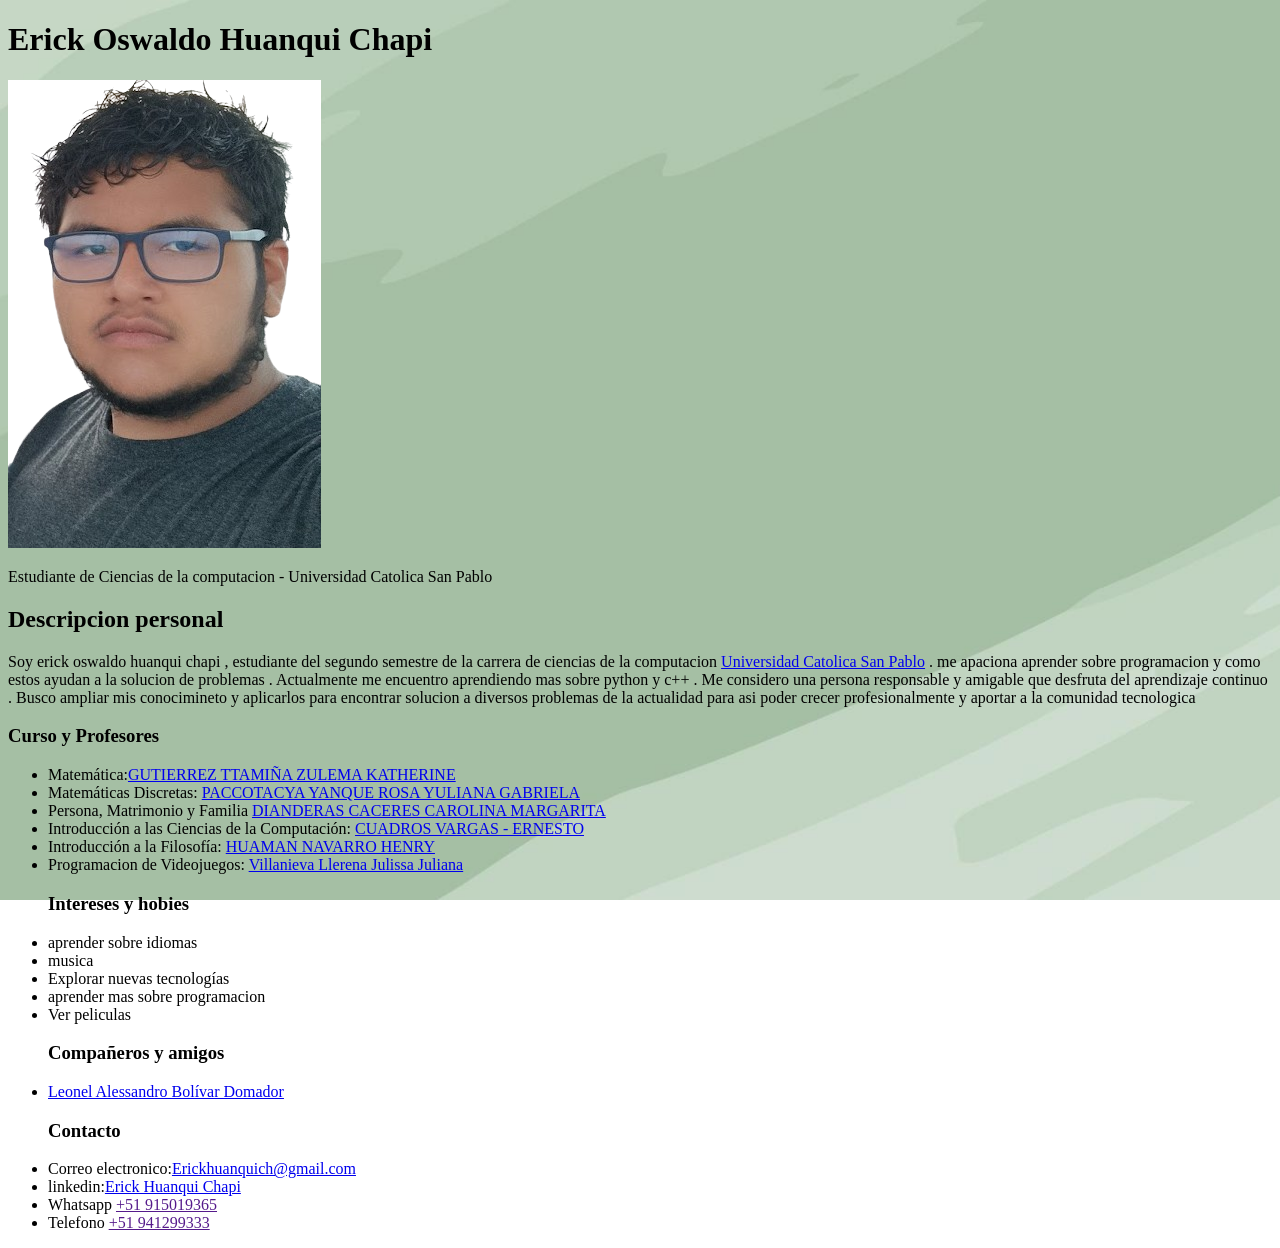
==== index.html @ a9c72f40 "index.html" ====
<!DOCTYPE html>
<html lang="en">
<head>
    <meta charset="UTF-8">
    <meta name="viewport" content="width=device-width, initial-scale=1.0">
    <title></title>
    <link rel="stylesheet" href="style.css">
</head>
<body>
    <h1>Erick Oswaldo Huanqui Chapi</h1>
    <img src="fotito.png" alt="">
    <p>Estudiante de Ciencias de la computacion - Universidad Catolica San Pablo </p>
     <h2>Descripcion personal</h2>
     <p>Soy erick oswaldo huanqui chapi , estudiante del segundo semestre de la carrera de ciencias de la computacion <a href="https://ucsp.edu.pe/">Universidad Catolica San Pablo</a> .
     me apaciona aprender sobre programacion y como estos ayudan a la solucion de problemas . Actualmente me encuentro aprendiendo mas sobre python y c++ .</a>
        Me considero una persona responsable y amigable que desfruta del aprendizaje continuo . Busco ampliar mis conocimineto y aplicarlos para encontrar 
        solucion a diversos problemas de la actualidad para asi poder crecer profesionalmente y aportar a la comunidad tecnologica
    <h3>Curso y Profesores</h3>
    <ul>
        <li><span class="curso">Matemática:<a href="https://pe.linkedin.com/in/zulema-katherine-gutierrez-ttami%C3%B1a-2640a129b">GUTIERREZ TTAMIÑA ZULEMA KATHERINE</a>
        <li><span class="curso">Matemáticas Discretas: <a href="https://pe.linkedin.com/in/rpaccotacyay">PACCOTACYA YANQUE ROSA YULIANA GABRIELA</a>
        <li><span class="curso">Persona, Matrimonio y Familia <a href=https://scholar.google.com/citations?user=8N3qnzgAAAAJ&hl=es>DIANDERAS CACERES CAROLINA MARGARITA</a>
        <li><span class="curso">Introducción a las Ciencias de la Computación: <a href="https://pe.linkedin.com/in/ecuadrosv">CUADROS VARGAS - ERNESTO</a>
        <li><span class="curso">Introducción a la Filosofía: <a href="https://pe.linkedin.com/in/henry-huam%C3%A1n-navarro-964015108">HUAMAN NAVARRO HENRY</a> 
        <li><span class="curso">Programacion de Videojuegos: <a href = "https://www.linkedin.com/in/julissa-villanueva-llerena?trk=blended-typeahead">Villanieva Llerena Julissa Juliana</a>

    <h3>Intereses y hobies</h3>
    <ul></ul>
        <li><span class="Intereses y hobies">aprender sobre idiomas</a>
        <li><span class="Intereses y hobies">musica</a>
        <li><span class="Intereses y hobies">Explorar nuevas tecnologías</a>
        <li><span class="Intereses y hobies">aprender mas sobre programacion</a>
        <li><span class="Intereses y hobies">Ver peliculas</a>
    <h3>Compañeros y amigos</h3>
     <li><span class="Compañeros y amigos"><a href="https://aless014.github.io/LeonelAlessandroBolivarDomador/">Leonel Alessandro Bolívar Domador</a>
    <h3>Contacto</h3>
    <ul></ul>
        <li><span class="Contacto">Correo electronico:<a href="Erickhuanquich@gmail.com">Erickhuanquich@gmail.com</a>
        <li><span class="Contacto">linkedin:</a><a href="https://www.linkedin.com/feed/?legoTrackingToken=[base64]">Erick Huanqui Chapi</a>
        <li><span class="Contacto">Whatsapp</a> <a href="">+51 915019365</a>
        <li><span class="Contacto">Telefono</a> <a href="">+51 941299333</a>

</body>
</html>
</body>

</html>
---- style.css ----
body { 

    background-image: url(imagen.jpg);
    background-position:center center;
    background-repeat: no-repeat;
    background-size: cover;
    background-attachment: fixed;
}
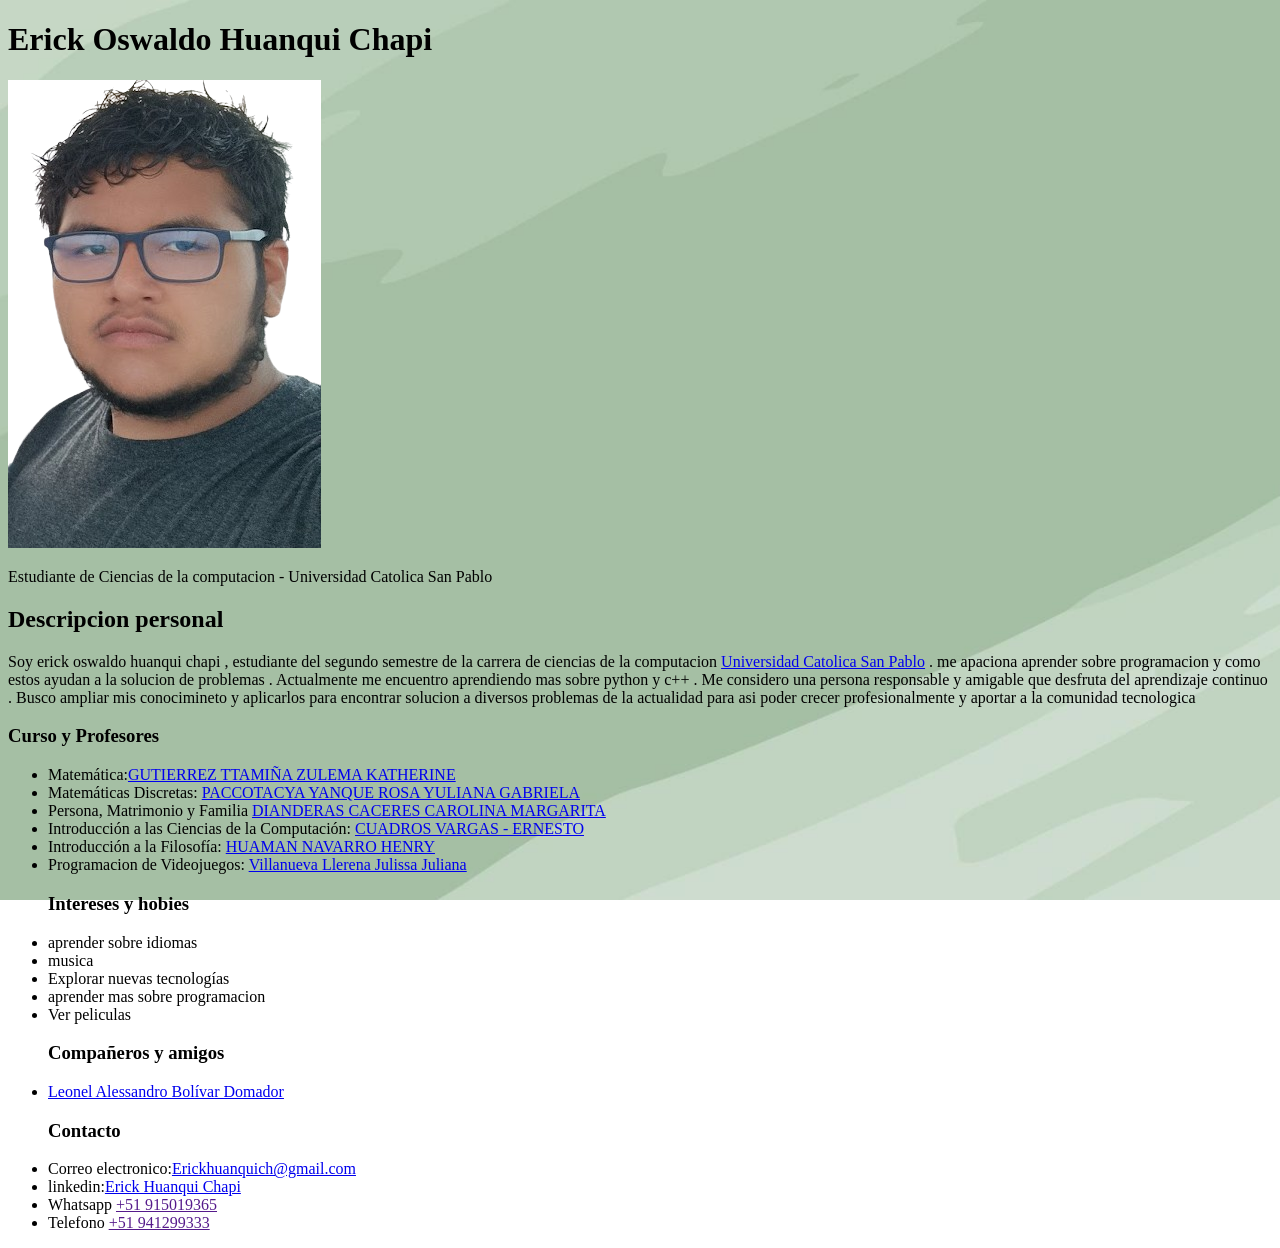
==== commit 9ac5134b: "index.html" ====
--- a/index.html
+++ b/index.html
@@ -22,7 +22,7 @@
         <li><span class="curso">Persona, Matrimonio y Familia <a href=https://scholar.google.com/citations?user=8N3qnzgAAAAJ&hl=es>DIANDERAS CACERES CAROLINA MARGARITA</a>
         <li><span class="curso">Introducción a las Ciencias de la Computación: <a href="https://pe.linkedin.com/in/ecuadrosv">CUADROS VARGAS - ERNESTO</a>
         <li><span class="curso">Introducción a la Filosofía: <a href="https://pe.linkedin.com/in/henry-huam%C3%A1n-navarro-964015108">HUAMAN NAVARRO HENRY</a> 
-        <li><span class="curso">Programacion de Videojuegos: <a href = "https://www.linkedin.com/in/julissa-villanueva-llerena?trk=blended-typeahead">Villanieva Llerena Julissa Juliana</a>
+        <li><span class="curso">Programacion de Videojuegos: <a href = "https://www.linkedin.com/in/julissa-villanueva-llerena?trk=blended-typeahead">Villanueva Llerena Julissa Juliana</a>
 
     <h3>Intereses y hobies</h3>
     <ul></ul>
@@ -46,3 +46,4 @@
 
 </html>
 
+
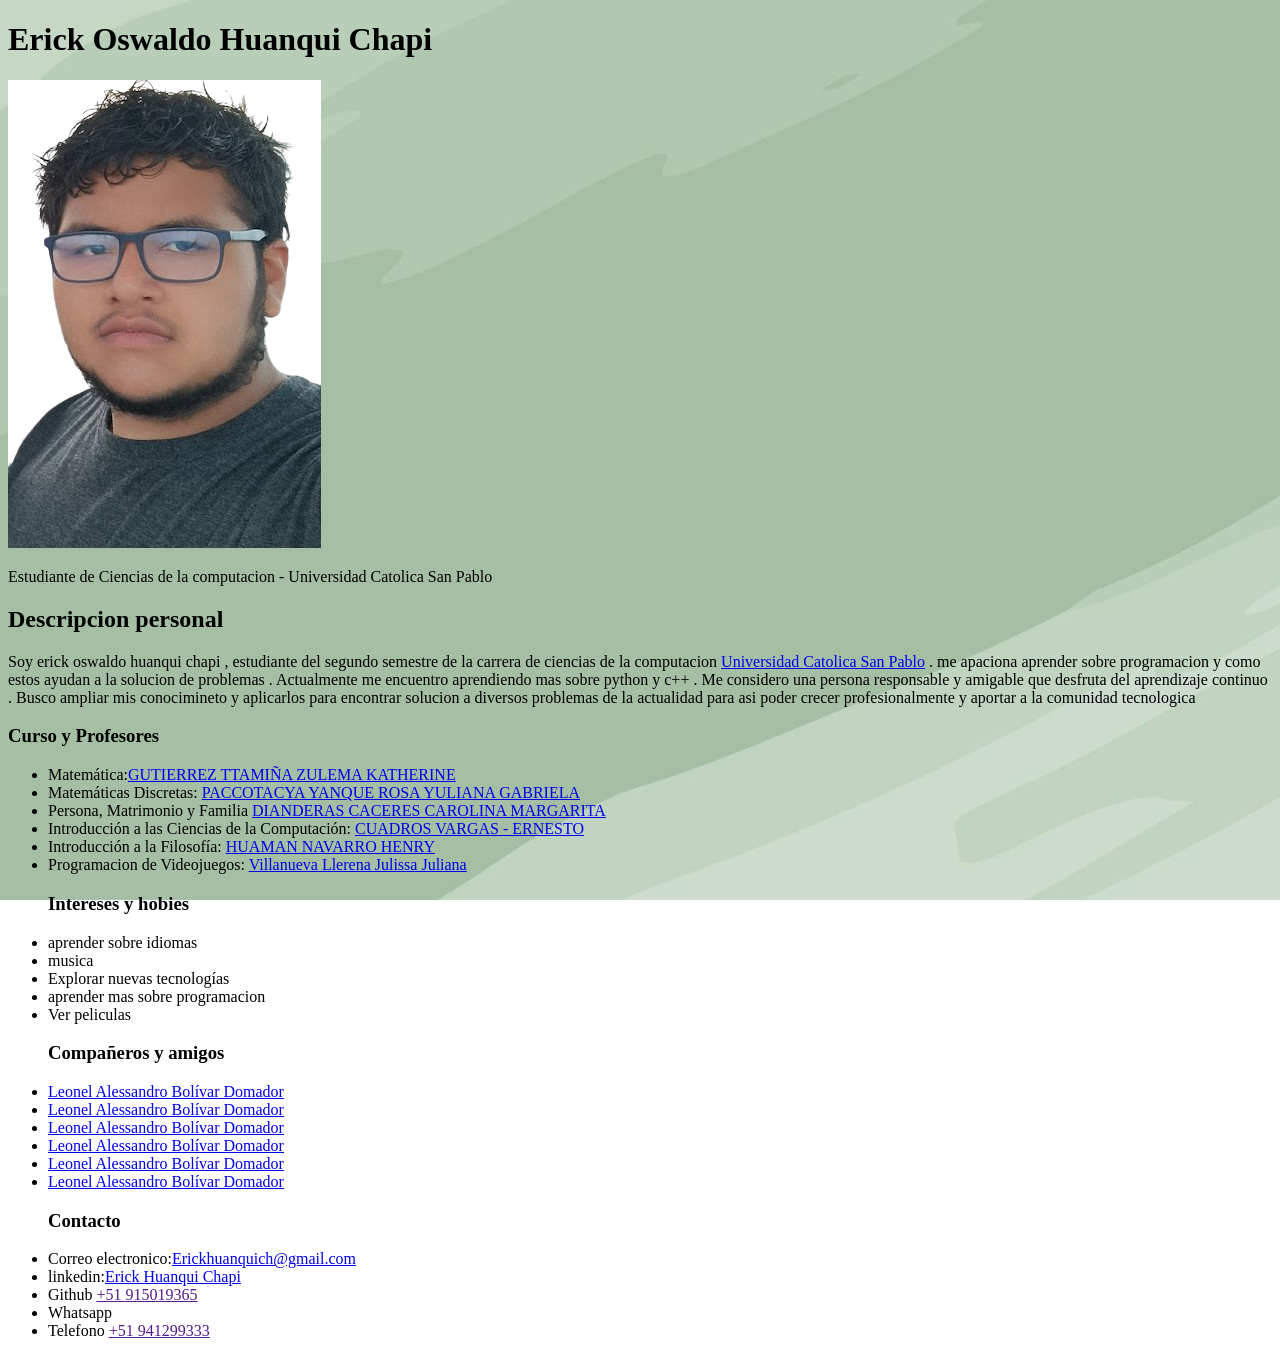
==== commit d033ec36: "index.html" ====
--- a/index.html
+++ b/index.html
@@ -33,11 +33,17 @@
         <li><span class="Intereses y hobies">Ver peliculas</a>
     <h3>Compañeros y amigos</h3>
      <li><span class="Compañeros y amigos"><a href="https://aless014.github.io/LeonelAlessandroBolivarDomador/">Leonel Alessandro Bolívar Domador</a>
+     <li><span class="Compañeros y amigos"><a href="https://aless014.github.io/LeonelAlessandroBolivarDomador/">Leonel Alessandro Bolívar Domador</a>
+     <li><span class="Compañeros y amigos"><a href="https://aless014.github.io/LeonelAlessandroBolivarDomador/">Leonel Alessandro Bolívar Domador</a>
+     <li><span class="Compañeros y amigos"><a href="https://aless014.github.io/LeonelAlessandroBolivarDomador/">Leonel Alessandro Bolívar Domador</a>
+     <li><span class="Compañeros y amigos"><a href="https://aless014.github.io/LeonelAlessandroBolivarDomador/">Leonel Alessandro Bolívar Domador</a>
+     <li><span class="Compañeros y amigos"><a href="https://aless014.github.io/LeonelAlessandroBolivarDomador/">Leonel Alessandro Bolívar Domador</a>
     <h3>Contacto</h3>
     <ul></ul>
         <li><span class="Contacto">Correo electronico:<a href="Erickhuanquich@gmail.com">Erickhuanquich@gmail.com</a>
         <li><span class="Contacto">linkedin:</a><a href="https://www.linkedin.com/feed/?legoTrackingToken=[base64]">Erick Huanqui Chapi</a>
-        <li><span class="Contacto">Whatsapp</a> <a href="">+51 915019365</a>
+        <li><span class="Contacto">Github</a> <a href="">+51 915019365</a>
+        <li><span class="Contacto">Whatsapp</a> <a href=<"https://github.com/Erickhuanquichapi"></a>
         <li><span class="Contacto">Telefono</a> <a href="">+51 941299333</a>
 
 </body>
@@ -47,3 +53,4 @@
 </html>
 
 
+
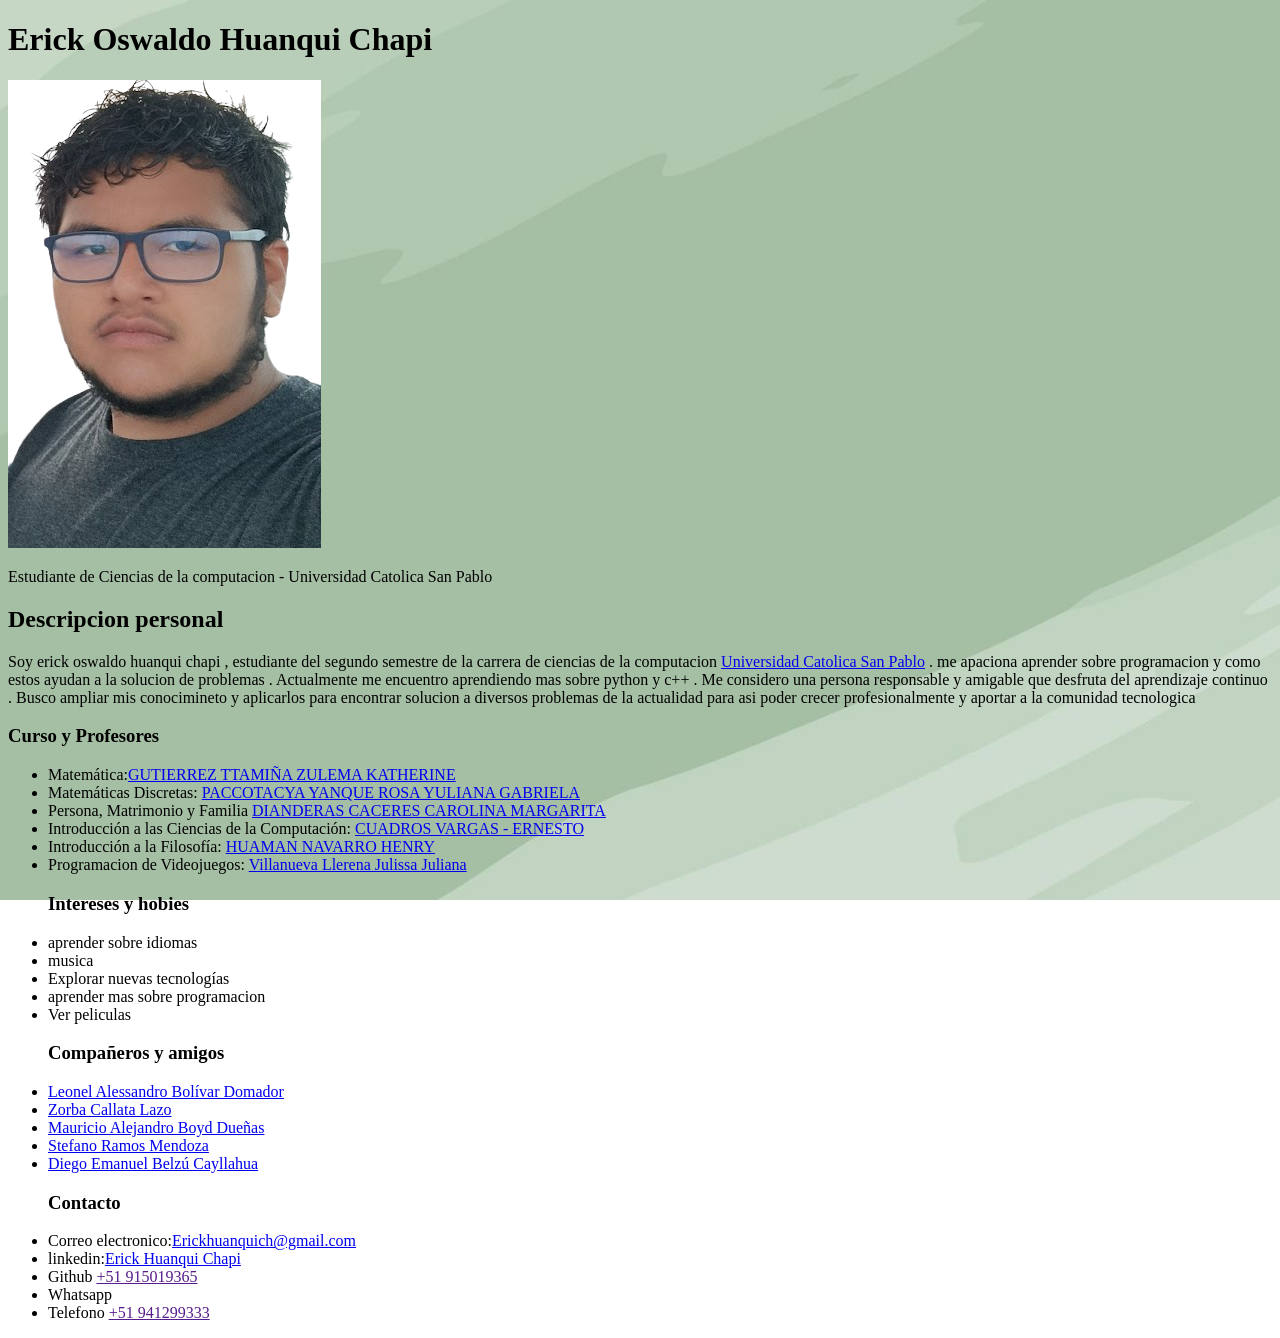
==== commit 47921ddf: "index.html" ====
--- a/index.html
+++ b/index.html
@@ -33,11 +33,10 @@
         <li><span class="Intereses y hobies">Ver peliculas</a>
     <h3>Compañeros y amigos</h3>
      <li><span class="Compañeros y amigos"><a href="https://aless014.github.io/LeonelAlessandroBolivarDomador/">Leonel Alessandro Bolívar Domador</a>
-     <li><span class="Compañeros y amigos"><a href="https://aless014.github.io/LeonelAlessandroBolivarDomador/">Leonel Alessandro Bolívar Domador</a>
-     <li><span class="Compañeros y amigos"><a href="https://aless014.github.io/LeonelAlessandroBolivarDomador/">Leonel Alessandro Bolívar Domador</a>
-     <li><span class="Compañeros y amigos"><a href="https://aless014.github.io/LeonelAlessandroBolivarDomador/">Leonel Alessandro Bolívar Domador</a>
-     <li><span class="Compañeros y amigos"><a href="https://aless014.github.io/LeonelAlessandroBolivarDomador/">Leonel Alessandro Bolívar Domador</a>
-     <li><span class="Compañeros y amigos"><a href="https://aless014.github.io/LeonelAlessandroBolivarDomador/">Leonel Alessandro Bolívar Domador</a>
+     <li><span class="Compañeros y amigos"><a href="https://zorba207.github.io/">Zorba Callata Lazo</a>
+     <li><span class="Compañeros y amigos"><a href="https:https://mauricioboyd-ucsp.github.io/MauricioAlejandroBoydDue-as/">Mauricio Alejandro Boyd Dueñas</a>
+     <li><span class="Compañeros y amigos"><a href="https://stefanoramos-gif.github.io/Stefano/">Stefano Ramos Mendoza
+     <li><span class="Compañeros y amigos"><a href="https://susanoperuano.github.io/diegobelzu.github.io/">Diego Emanuel Belzú Cayllahua</a>
     <h3>Contacto</h3>
     <ul></ul>
         <li><span class="Contacto">Correo electronico:<a href="Erickhuanquich@gmail.com">Erickhuanquich@gmail.com</a>
@@ -54,3 +53,4 @@
 
 
 
+
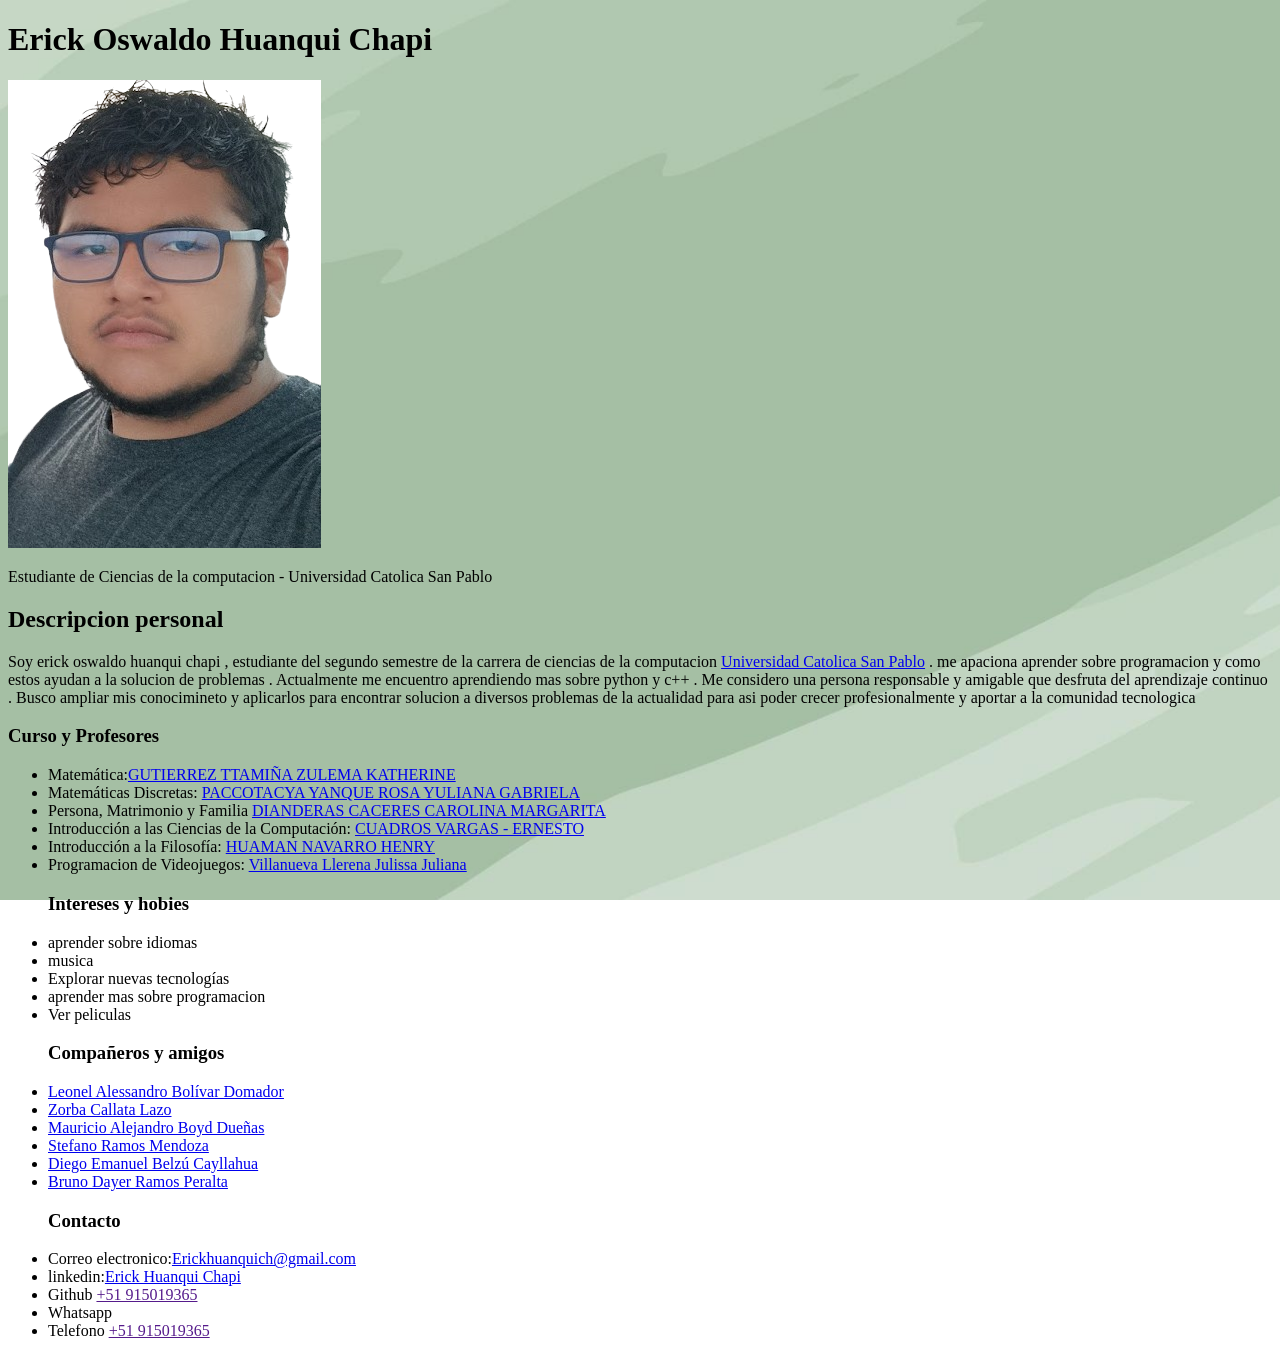
==== commit 9ee83e36: "index.html" ====
--- a/index.html
+++ b/index.html
@@ -37,13 +37,14 @@
      <li><span class="Compañeros y amigos"><a href="https:https://mauricioboyd-ucsp.github.io/MauricioAlejandroBoydDue-as/">Mauricio Alejandro Boyd Dueñas</a>
      <li><span class="Compañeros y amigos"><a href="https://stefanoramos-gif.github.io/Stefano/">Stefano Ramos Mendoza
      <li><span class="Compañeros y amigos"><a href="https://susanoperuano.github.io/diegobelzu.github.io/">Diego Emanuel Belzú Cayllahua</a>
+     <li><span class="Compañeros y amigos"><a href="http://www.linkedin.com/in/bruno-ramos-peralta-b92b07385">Bruno Dayer Ramos Peralta</a>
     <h3>Contacto</h3>
     <ul></ul>
         <li><span class="Contacto">Correo electronico:<a href="Erickhuanquich@gmail.com">Erickhuanquich@gmail.com</a>
         <li><span class="Contacto">linkedin:</a><a href="https://www.linkedin.com/feed/?legoTrackingToken=[base64]">Erick Huanqui Chapi</a>
         <li><span class="Contacto">Github</a> <a href="">+51 915019365</a>
         <li><span class="Contacto">Whatsapp</a> <a href=<"https://github.com/Erickhuanquichapi"></a>
-        <li><span class="Contacto">Telefono</a> <a href="">+51 941299333</a>
+        <li><span class="Contacto">Telefono</a> <a href="">+51 915019365</a>
 
 </body>
 </html>
@@ -54,3 +55,4 @@
 
 
 
+
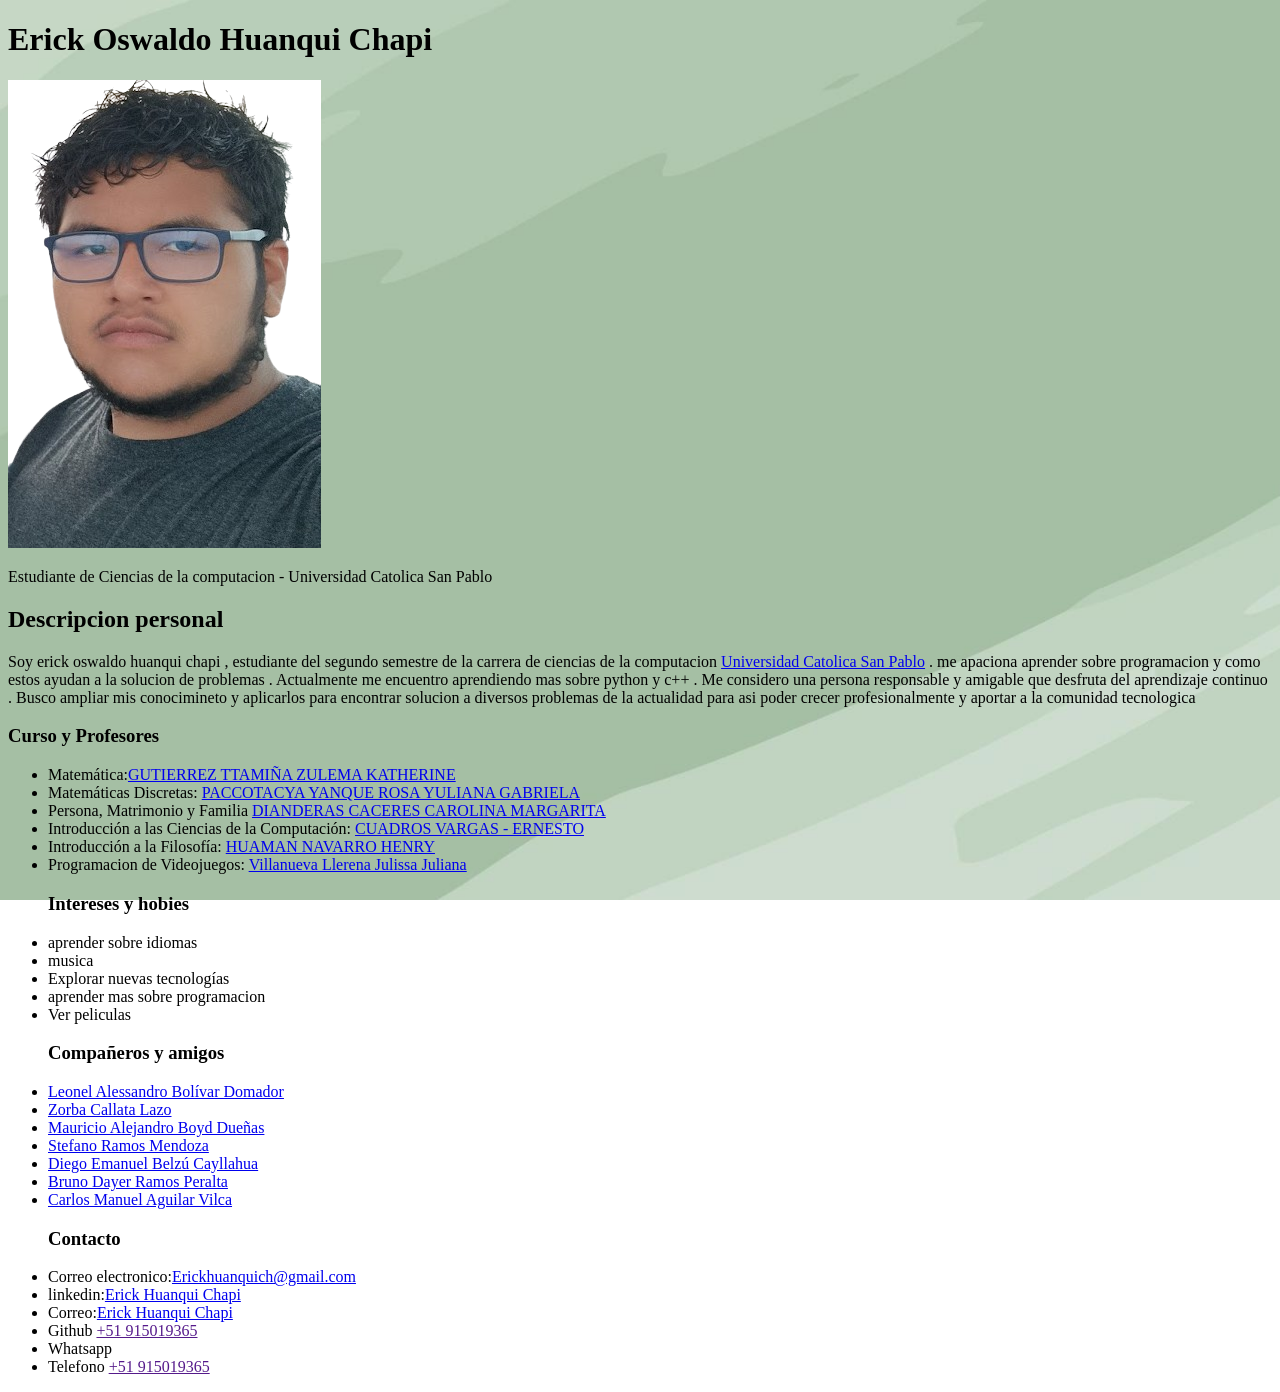
==== commit f5dda5d6: "index.html" ====
--- a/index.html
+++ b/index.html
@@ -38,10 +38,12 @@
      <li><span class="Compañeros y amigos"><a href="https://stefanoramos-gif.github.io/Stefano/">Stefano Ramos Mendoza
      <li><span class="Compañeros y amigos"><a href="https://susanoperuano.github.io/diegobelzu.github.io/">Diego Emanuel Belzú Cayllahua</a>
      <li><span class="Compañeros y amigos"><a href="http://www.linkedin.com/in/bruno-ramos-peralta-b92b07385">Bruno Dayer Ramos Peralta</a>
+    <li><span class="Compañeros y amigos"><a href="https://carlos-av12.github.io/carlosmanuelaguilarvilca.github.io/">Carlos Manuel Aguilar Vilca</a>
     <h3>Contacto</h3>
     <ul></ul>
         <li><span class="Contacto">Correo electronico:<a href="Erickhuanquich@gmail.com">Erickhuanquich@gmail.com</a>
-        <li><span class="Contacto">linkedin:</a><a href="https://www.linkedin.com/feed/?legoTrackingToken=[base64]">Erick Huanqui Chapi</a>
+        <li><span class="Contacto">linkedin:</a><a href="www.linkedin.com/in/erick-huanqui-chapi">Erick Huanqui Chapi</a>
+        <li><span class="Contacto">Correo:</a><a href="erickhuanquich@gmail.com">Erick Huanqui Chapi</a>
         <li><span class="Contacto">Github</a> <a href="">+51 915019365</a>
         <li><span class="Contacto">Whatsapp</a> <a href=<"https://github.com/Erickhuanquichapi"></a>
         <li><span class="Contacto">Telefono</a> <a href="">+51 915019365</a>
@@ -56,3 +58,4 @@
 
 
 
+
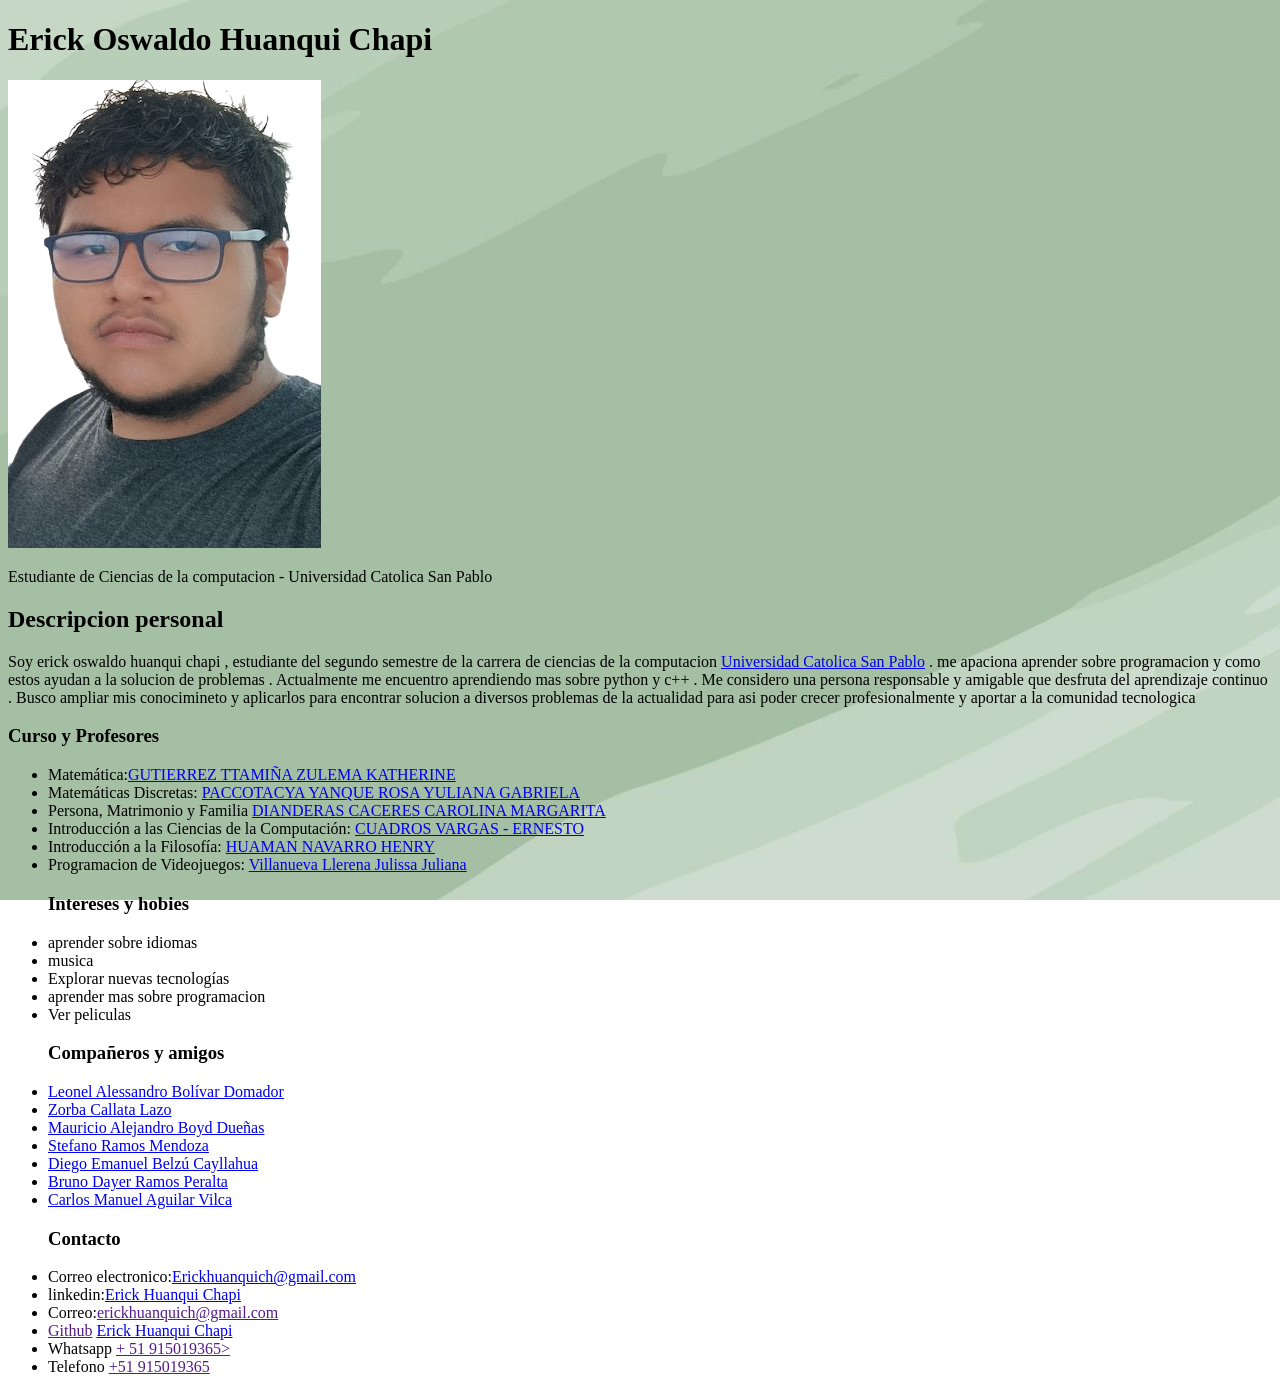
==== commit 5b019e36: "index.html" ====
--- a/index.html
+++ b/index.html
@@ -43,9 +43,9 @@
     <ul></ul>
         <li><span class="Contacto">Correo electronico:<a href="Erickhuanquich@gmail.com">Erickhuanquich@gmail.com</a>
         <li><span class="Contacto">linkedin:</a><a href="www.linkedin.com/in/erick-huanqui-chapi">Erick Huanqui Chapi</a>
-        <li><span class="Contacto">Correo:</a><a href="erickhuanquich@gmail.com">Erick Huanqui Chapi</a>
-        <li><span class="Contacto">Github</a> <a href="">+51 915019365</a>
-        <li><span class="Contacto">Whatsapp</a> <a href=<"https://github.com/Erickhuanquichapi"></a>
+        <li><span class="Contacto">Correo:</a><a href="">erickhuanquich@gmail.com 
+        <li><span class="Contacto">Github</a> <a href="https://github.com/Erickhuanquichapi">Erick Huanqui Chapi</a>
+        <li><span class="Contacto">Whatsapp</a> <a href="">+ 51 915019365></a>
         <li><span class="Contacto">Telefono</a> <a href="">+51 915019365</a>
 
 </body>
@@ -59,3 +59,4 @@
 
 
 
+
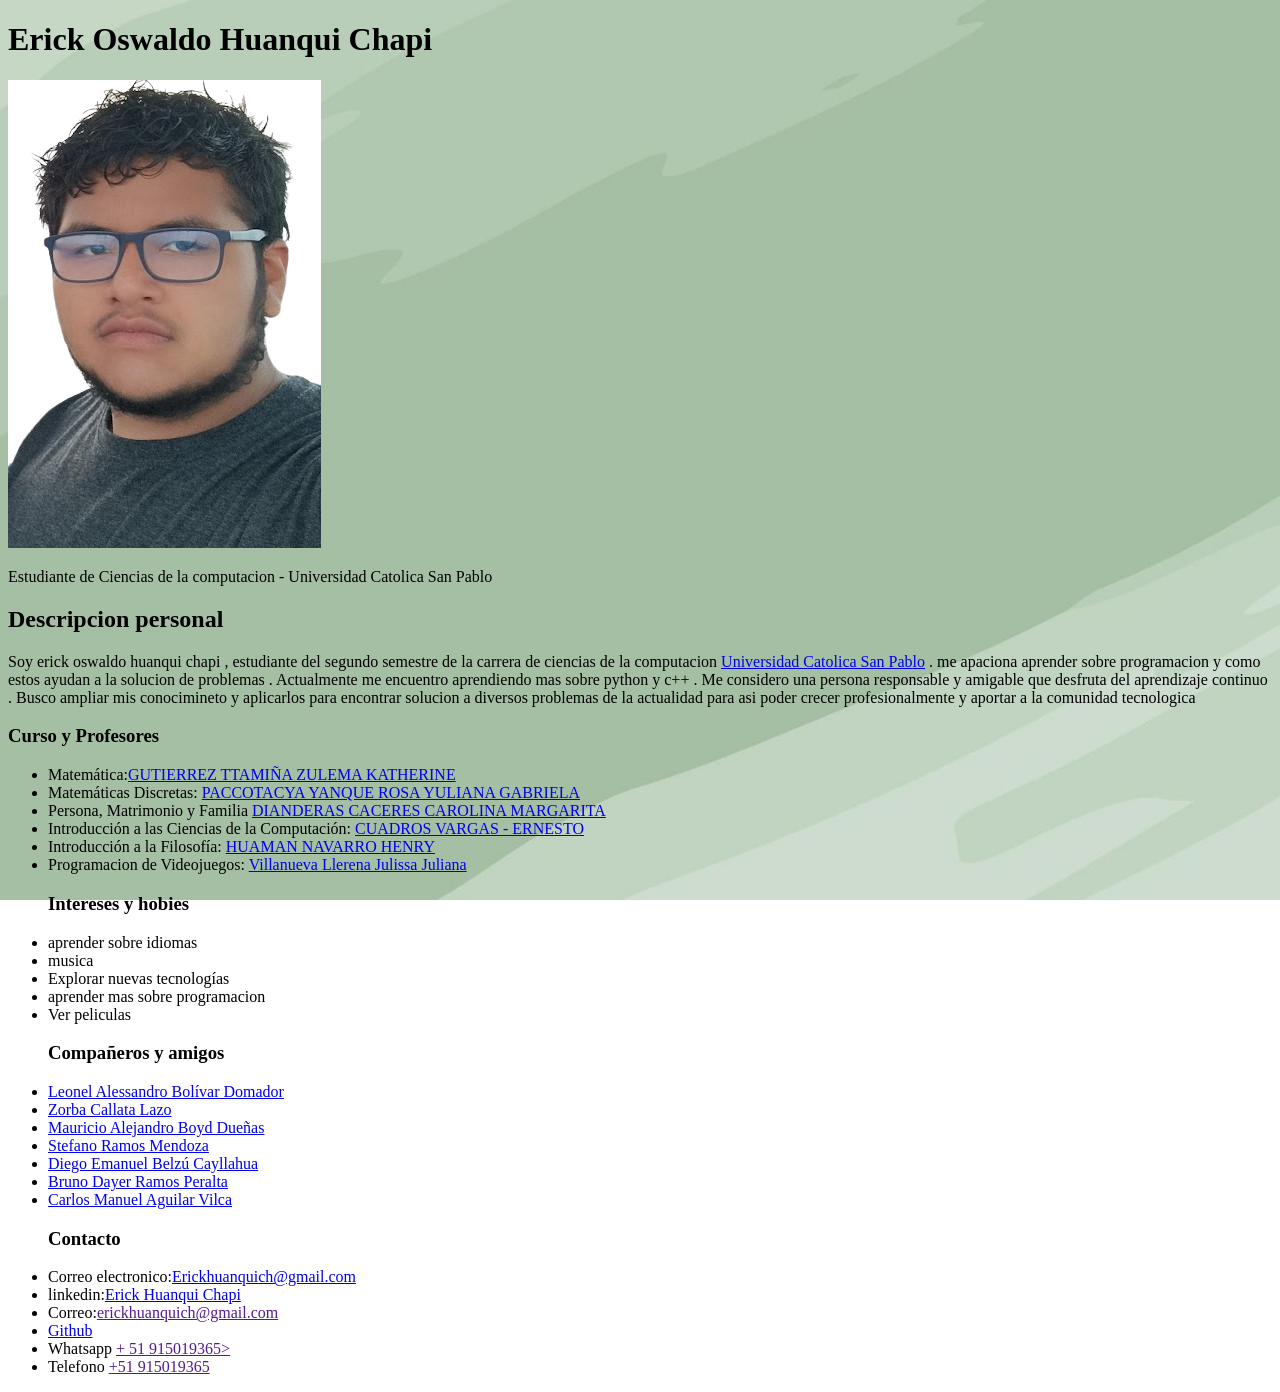
==== commit 220158c4: "index.html" ====
--- a/index.html
+++ b/index.html
@@ -44,7 +44,7 @@
         <li><span class="Contacto">Correo electronico:<a href="Erickhuanquich@gmail.com">Erickhuanquich@gmail.com</a>
         <li><span class="Contacto">linkedin:</a><a href="www.linkedin.com/in/erick-huanqui-chapi">Erick Huanqui Chapi</a>
         <li><span class="Contacto">Correo:</a><a href="">erickhuanquich@gmail.com 
-        <li><span class="Contacto">Github</a> <a href="https://github.com/Erickhuanquichapi">Erick Huanqui Chapi</a>
+        <li><span class="Contacto"><a href="https://github.com/Erickhuanquichapi">Github</a>
         <li><span class="Contacto">Whatsapp</a> <a href="">+ 51 915019365></a>
         <li><span class="Contacto">Telefono</a> <a href="">+51 915019365</a>
 
@@ -60,3 +60,4 @@
 
 
 
+
